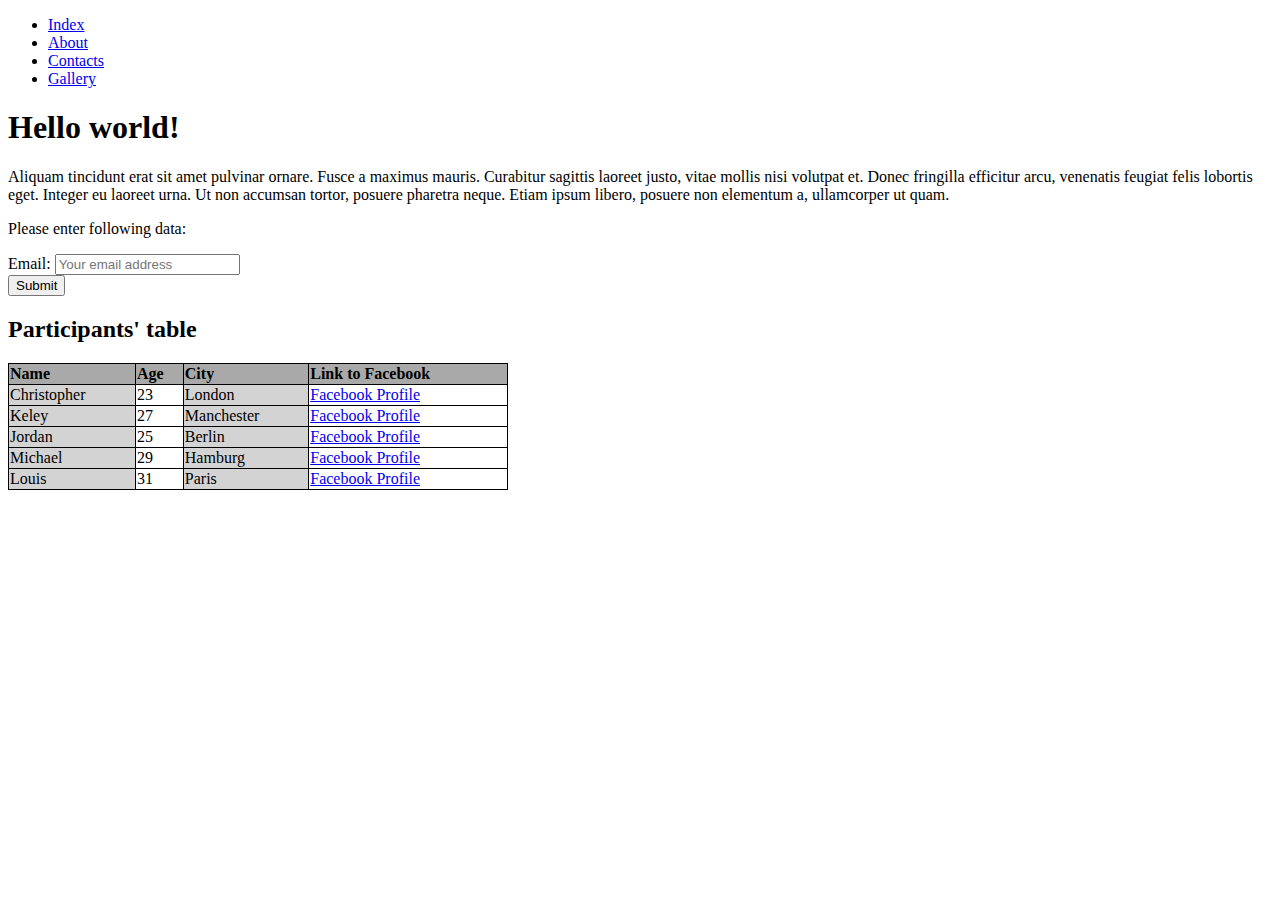
==== index.html @ de639219 "puslapis" ====
<!DOCTYPE html>
<html lang="en">
<head>
    <meta charset="UTF-8">
    <meta name="viewport" content="width=device-width">
    <meta http-equiv="X-UA-Compatible" content="ie=edge">
    <link href="style.css" rel="stylesheet" type="text/css" />
    <title>Index</title>
</head>

<body>
    <ul>
        <li><a href="index.html" target="_blank">Index</a></li>
        <li><a href="about.html" target="_blank">About</a></li>
        <li><a href="contacts.html" target="_blank">Contacts</a></li>
        <li><a href="gallery.html" target="_blank">Gallery</a></li>
    </ul>

    <h1>Hello world!</h1>

    <p>Aliquam tincidunt erat sit amet pulvinar ornare. Fusce a maximus mauris.
        Curabitur sagittis laoreet justo, vitae mollis nisi volutpat et. Donec fringilla efficitur arcu,
        venenatis feugiat felis lobortis eget. Integer eu laoreet urna. Ut non accumsan tortor, posuere
        pharetra neque. Etiam ipsum libero, posuere non elementum a, ullamcorper ut quam. </p>

    <p>Please enter following data:</p>

    <form action="contacts.html" method="get">
        <label for="email">Email:</label>
        <input type="email" id="email" name="user-email" placeholder="Your email address">
    </form>
    <button type="button">Submit</button>

    <h2>Participants' table</h2>
    <table>
        <thead>
            <tr>
                <td>Name</td>
                <td>Age</td>
                <td>City</td>
                <td>Link to Facebook</td>
            </tr>
        </thead>
        <tbody>
            <tr>
                <td id="name">Christopher</td>
                <td>23</td>
                <td id="city">London</td>
                <td><a href="https://www.facebook.com" target="_blank">Facebook Profile</a></td>
            </tr>
            <tr>
                <td id="name">Keley</td>
                <td>27</td>
                <td id="city">Manchester</td>
                <td><a href="https://www.facebook.com" target="_blank">Facebook Profile</a></td>
            </tr>
            <tr>
                <td id="name">Jordan</td>
                <td>25</td>
                <td id="city">Berlin</td>
                <td><a href="https://www.facebook.com" target="_blank">Facebook Profile</a></td>
            </tr>
            <tr>
                <td id="name">Michael</td>
                <td>29</td>
                <td id="city">Hamburg</td>
                <td><a href="https://www.facebook.com" target="_blank">Facebook Profile</a></td>
            </tr>
            <tr>
                <td id="name">Louis</td>
                <td>31</td>
                <td id="city">Paris</td>
                <td><a href="https://www.facebook.com" target="_blank">Facebook Profile</a></td>
            </tr>
        </tbody>
    </table>

</body>
</html>
---- style.css ----
thead {
    font-weight: bold;
    background-color: darkgray;
}
table {
    border-collapse: collapse;
    width: 500px;
}
th, td {
    border: black 1px solid;
}
#name {
    background-color: lightgray;
}
#city {
    background-color: lightgray;
}
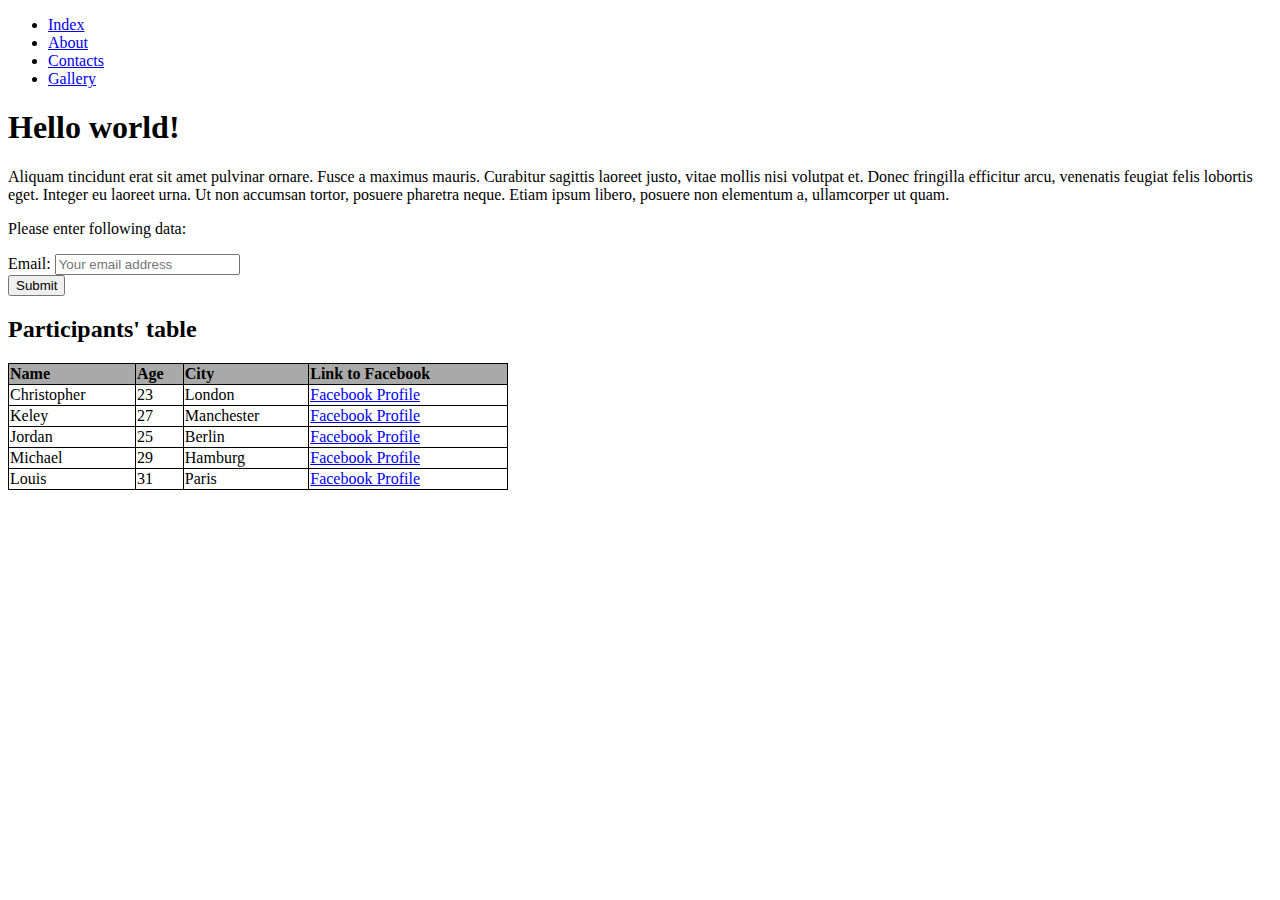
==== commit 0ee6e66d: "Update index.html" ====
--- a/index.html
+++ b/index.html
@@ -43,37 +43,37 @@
         </thead>
         <tbody>
             <tr>
-                <td id="name">Christopher</td>
+                <td class="name">Christopher</td>
                 <td>23</td>
-                <td id="city">London</td>
+                <td class="city">London</td>
                 <td><a href="https://www.facebook.com" target="_blank">Facebook Profile</a></td>
             </tr>
             <tr>
-                <td id="name">Keley</td>
+                <td class="name">Keley</td>
                 <td>27</td>
-                <td id="city">Manchester</td>
+                <td class="city">Manchester</td>
                 <td><a href="https://www.facebook.com" target="_blank">Facebook Profile</a></td>
             </tr>
             <tr>
-                <td id="name">Jordan</td>
+                <td class="name">Jordan</td>
                 <td>25</td>
-                <td id="city">Berlin</td>
+                <td class="city">Berlin</td>
                 <td><a href="https://www.facebook.com" target="_blank">Facebook Profile</a></td>
             </tr>
             <tr>
-                <td id="name">Michael</td>
+                <td class="name">Michael</td>
                 <td>29</td>
-                <td id="city">Hamburg</td>
+                <td class="city">Hamburg</td>
                 <td><a href="https://www.facebook.com" target="_blank">Facebook Profile</a></td>
             </tr>
             <tr>
-                <td id="name">Louis</td>
+                <td class="name">Louis</td>
                 <td>31</td>
-                <td id="city">Paris</td>
+                <td class="city">Paris</td>
                 <td><a href="https://www.facebook.com" target="_blank">Facebook Profile</a></td>
             </tr>
         </tbody>
     </table>
 
 </body>
-</html>+</html>
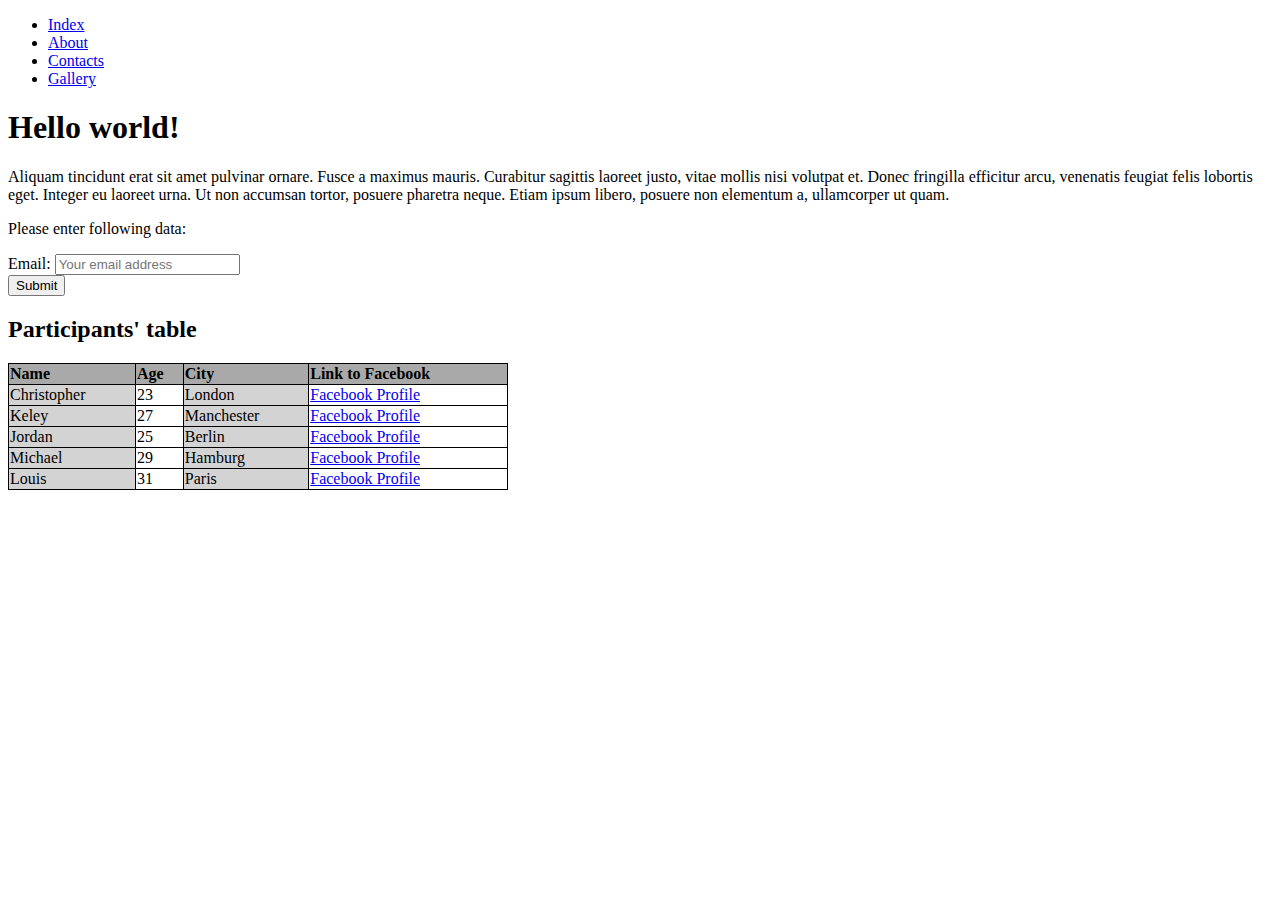
==== commit 1a7a8668: "Update index.html" ====
--- a/index.html
+++ b/index.html
@@ -9,12 +9,14 @@
 </head>
 
 <body>
+    <nav>
     <ul>
         <li><a href="index.html" target="_blank">Index</a></li>
         <li><a href="about.html" target="_blank">About</a></li>
         <li><a href="contacts.html" target="_blank">Contacts</a></li>
         <li><a href="gallery.html" target="_blank">Gallery</a></li>
     </ul>
+    </nav>    
 
     <h1>Hello world!</h1>
 
--- a/style.css
+++ b/style.css
@@ -9,9 +9,9 @@
 th, td {
     border: black 1px solid;
 }
-#name {
+.name {
     background-color: lightgray;
 }
-#city {
+.city {
     background-color: lightgray;
-}+}
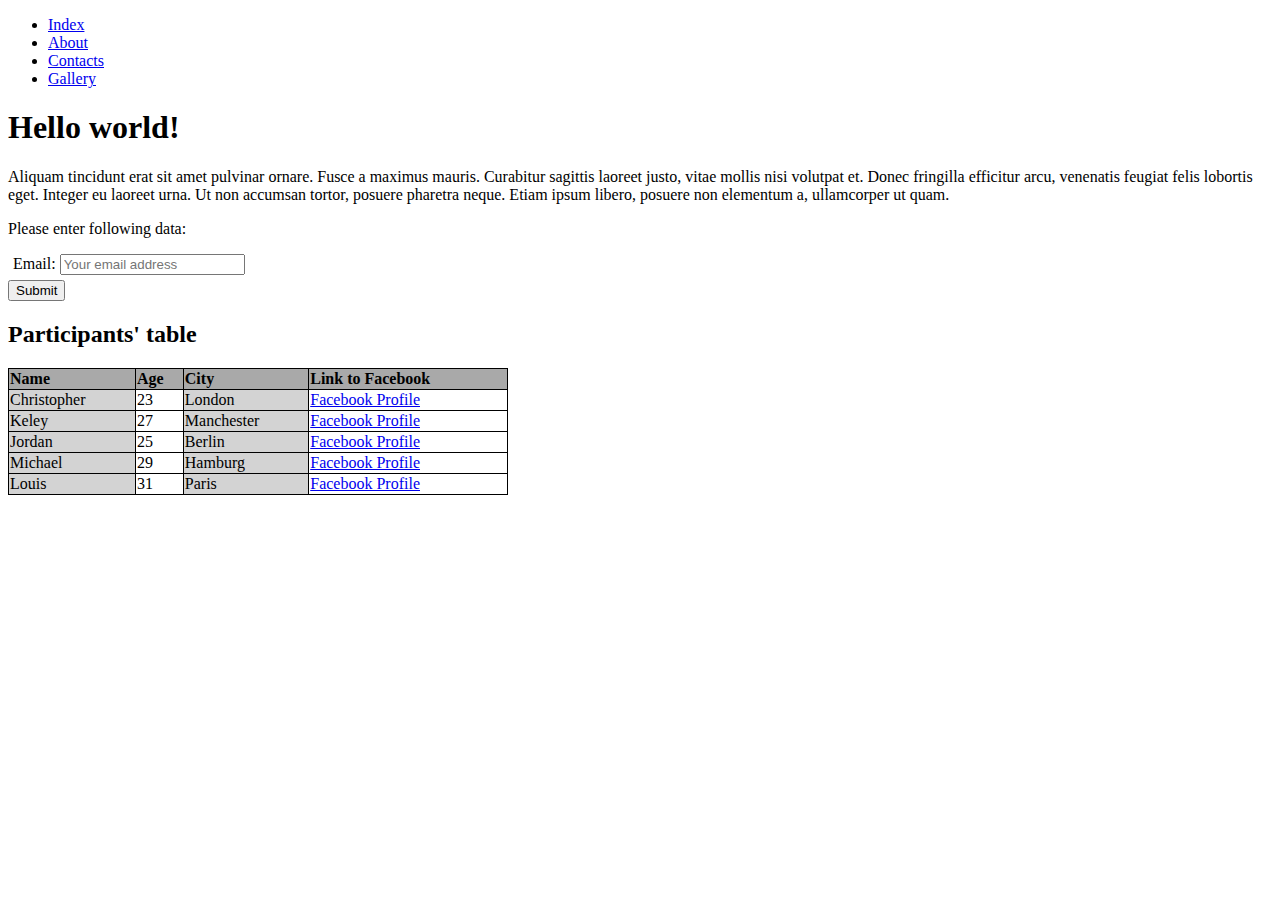
==== commit a4d47e6a: "puslapis" ====
--- a/index.html
+++ b/index.html
@@ -16,15 +16,18 @@
         <li><a href="contacts.html" target="_blank">Contacts</a></li>
         <li><a href="gallery.html" target="_blank">Gallery</a></li>
     </ul>
-    </nav>    
+    </nav>
 
+    <div>
     <h1>Hello world!</h1>
 
     <p>Aliquam tincidunt erat sit amet pulvinar ornare. Fusce a maximus mauris.
         Curabitur sagittis laoreet justo, vitae mollis nisi volutpat et. Donec fringilla efficitur arcu,
         venenatis feugiat felis lobortis eget. Integer eu laoreet urna. Ut non accumsan tortor, posuere
         pharetra neque. Etiam ipsum libero, posuere non elementum a, ullamcorper ut quam. </p>
+    </div>
 
+    <div>
     <p>Please enter following data:</p>
 
     <form action="contacts.html" method="get">
@@ -32,7 +35,9 @@
         <input type="email" id="email" name="user-email" placeholder="Your email address">
     </form>
     <button type="button">Submit</button>
+    </div>
 
+    <div>
     <h2>Participants' table</h2>
     <table>
         <thead>
@@ -76,6 +81,8 @@
             </tr>
         </tbody>
     </table>
+    </div>
+   
 
 </body>
 </html>
--- a/style.css
+++ b/style.css
@@ -15,3 +15,6 @@
 .city {
     background-color: lightgray;
 }
+form {
+    margin: 5px;
+}
